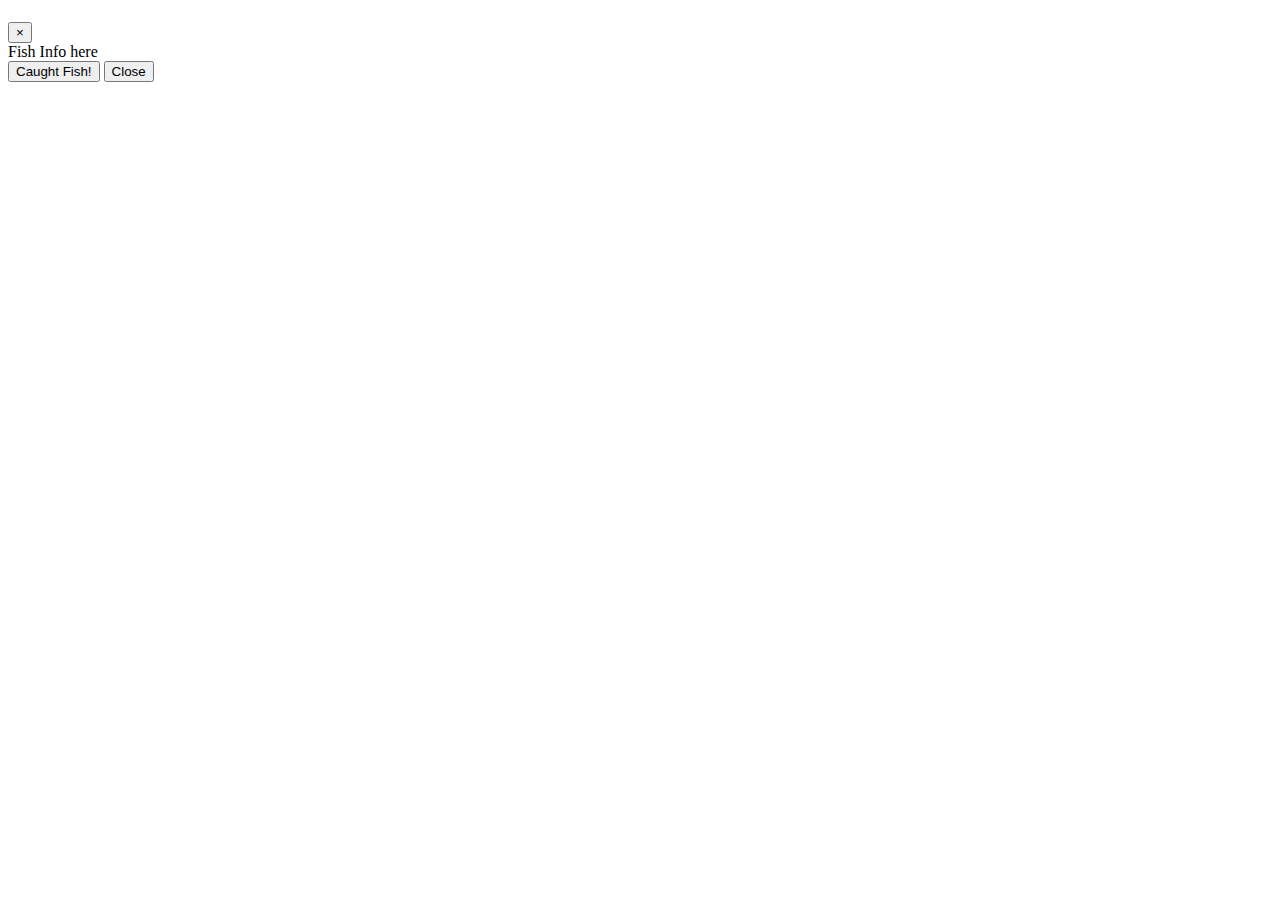
==== index.html @ c1d51671 "first commit" ====
<!DOCTYPE html>
<html lang="en">
<head>
    <meta charset="UTF-8">
    <meta name="viewport" content="width=device-width, initial-scale=1, shrink-to-fit=no">

    <link rel="stylesheet" href="https://cdn.jsdelivr.net/npm/bootstrap@4.5.3/dist/css/bootstrap.min.css" integrity="sha384-TX8t27EcRE3e/ihU7zmQxVncDAy5uIKz4rEkgIXeMed4M0jlfIDPvg6uqKI2xXr2" crossorigin="anonymous">
    <link rel="stylesheet" href="app.css"/>

    <title>Critterpedia</title>

</head>
<body>
    <header id="header">

    </header>
    <div class="fish-container">
        <div class="modal fade" id="exampleModal" tabindex="-1" aria-labelledby="exampleModalLabel" aria-hidden="true">
            <div class="modal-dialog">
                <div class="modal-content">
                    <div class="modal-header">
                    <h5 class="modal-title" id="exampleModalLabel"></h5>
                    <button type="button" class="close" data-dismiss="modal" aria-label="Close">
                        <span aria-hidden="true">&times;</span>
                    </button>
                    </div>
                    <div class="modal-body">
                    Fish Info here
                    </div>
                    <div class="modal-footer">
                    <button type="button" class="btn btn-primary">Caught Fish!</button>
                    <button type="button" class="btn btn-secondary" data-dismiss="modal">Close</button>
                    </div>
                </div>
                </div>
        </div>
            <div class="wrapper">
            </div>
    </div>
    <script src="https://code.jquery.com/jquery-3.5.1.slim.min.js" integrity="sha384-DfXdz2htPH0lsSSs5nCTpuj/zy4C+OGpamoFVy38MVBnE+IbbVYUew+OrCXaRkfj" crossorigin="anonymous"></script>
    <script src="https://cdn.jsdelivr.net/npm/bootstrap@4.5.3/dist/js/bootstrap.bundle.min.js" integrity="sha384-ho+j7jyWK8fNQe+A12Hb8AhRq26LrZ/JpcUGGOn+Y7RsweNrtN/tE3MoK7ZeZDyx" crossorigin="anonymous"></script>

    <script src="index.js"></script>
</body>
</html>
---- app.css ----
.fish-container {

}

.logo {

}

.wrapper {
    display: grid;
    grid-template-columns: repeat(16, 1fr);
    grid-gap: 2px;
}

.uncaughtFishImage {
    height: 64px;
    width: 64px;
    opacity: 0.15;
}

img.caughtFishImage {
    height: 64px;
    width: 64px;
    opacity: 1;
}
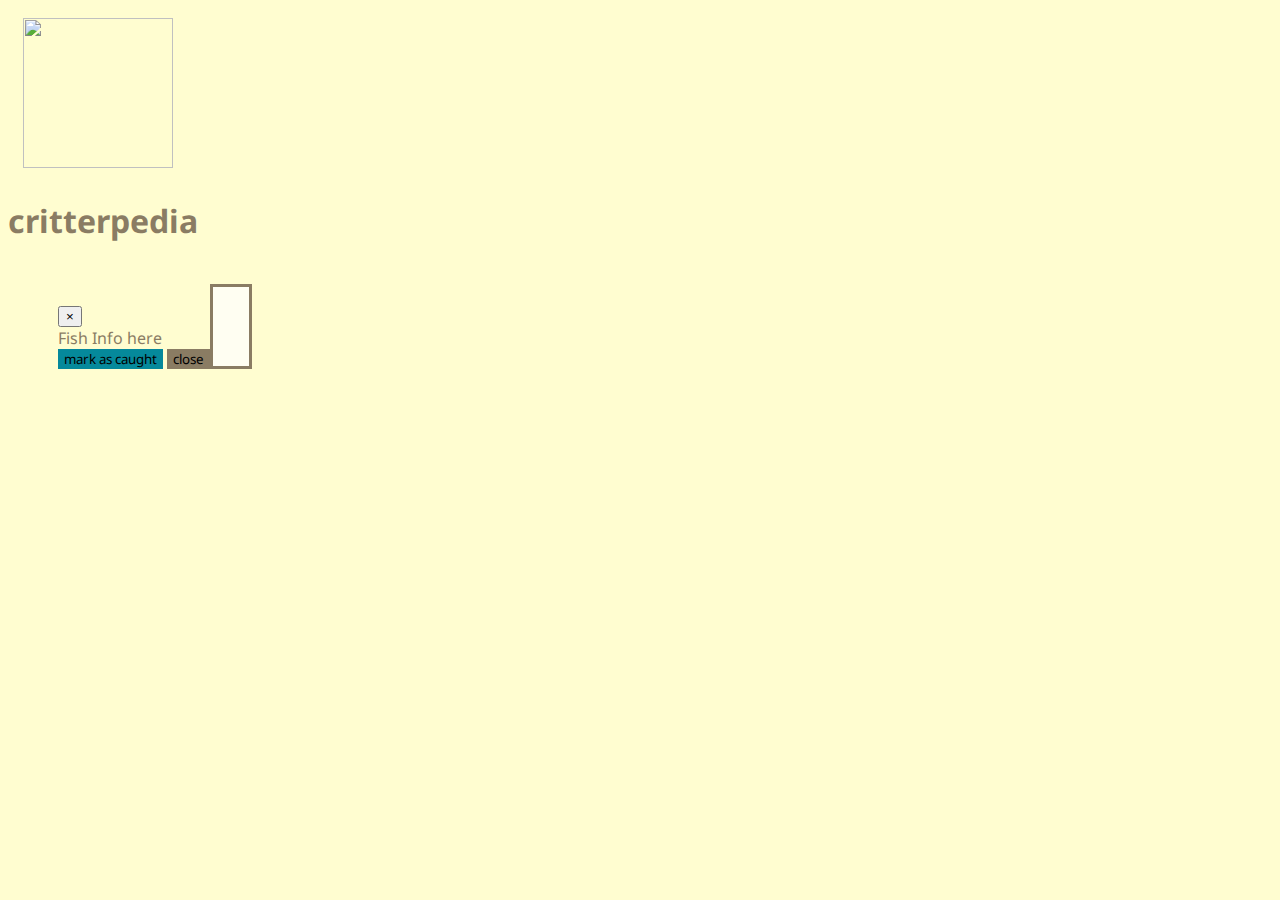
==== commit 0d155208: "fixed caught fish" ====
--- a/index.html
+++ b/index.html
@@ -10,36 +10,33 @@
     <title>Critterpedia</title>
 
 </head>
-<body>
-    <header id="header">
-
-    </header>
-    <div class="fish-container">
-        <div class="modal fade" id="exampleModal" tabindex="-1" aria-labelledby="exampleModalLabel" aria-hidden="true">
-            <div class="modal-dialog">
-                <div class="modal-content">
-                    <div class="modal-header">
-                    <h5 class="modal-title" id="exampleModalLabel"></h5>
-                    <button type="button" class="close" data-dismiss="modal" aria-label="Close">
-                        <span aria-hidden="true">&times;</span>
-                    </button>
-                    </div>
-                    <div class="modal-body">
-                    Fish Info here
-                    </div>
-                    <div class="modal-footer">
-                    <button type="button" class="btn btn-primary">Caught Fish!</button>
-                    <button type="button" class="btn btn-secondary" data-dismiss="modal">Close</button>
+    <body>
+        <header></header>
+        <div class="fish-container">
+            <div class="modal fade" id="exampleModal" tabindex="-1" aria-labelledby="exampleModalLabel" aria-hidden="true">
+                <div class="modal-dialog">
+                    <div class="modal-content">
+                        <div class="modal-header">
+                            <h5 class="modal-title" id="exampleModalLabel"></h5>
+                            <button type="button" class="close" data-dismiss="modal" aria-label="Close">
+                                <span aria-hidden="true">&times;</span>
+                            </button>
+                        </div>
+                        <div class="modal-body">
+                            Fish Info here
+                        </div>
+                        <div class="modal-footer">
+                            <button type="button" class="btn btn-primary">mark as caught</button>
+                            <button type="button" class="btn btn-secondary" data-dismiss="modal">close</button>
+                        </div>
                     </div>
                 </div>
-                </div>
+            </div>
+            <div class="wrapper"></div>
         </div>
-            <div class="wrapper">
-            </div>
-    </div>
-    <script src="https://code.jquery.com/jquery-3.5.1.slim.min.js" integrity="sha384-DfXdz2htPH0lsSSs5nCTpuj/zy4C+OGpamoFVy38MVBnE+IbbVYUew+OrCXaRkfj" crossorigin="anonymous"></script>
-    <script src="https://cdn.jsdelivr.net/npm/bootstrap@4.5.3/dist/js/bootstrap.bundle.min.js" integrity="sha384-ho+j7jyWK8fNQe+A12Hb8AhRq26LrZ/JpcUGGOn+Y7RsweNrtN/tE3MoK7ZeZDyx" crossorigin="anonymous"></script>
+        <script src="https://code.jquery.com/jquery-3.5.1.slim.min.js" integrity="sha384-DfXdz2htPH0lsSSs5nCTpuj/zy4C+OGpamoFVy38MVBnE+IbbVYUew+OrCXaRkfj" crossorigin="anonymous"></script>
+        <script src="https://cdn.jsdelivr.net/npm/bootstrap@4.5.3/dist/js/bootstrap.bundle.min.js" integrity="sha384-ho+j7jyWK8fNQe+A12Hb8AhRq26LrZ/JpcUGGOn+Y7RsweNrtN/tE3MoK7ZeZDyx" crossorigin="anonymous"></script>
 
-    <script src="index.js"></script>
-</body>
+        <script src="index.js"></script>
+    </body>
 </html>--- a/app.css
+++ b/app.css
@@ -1,25 +1,60 @@
+@import url('https://fonts.googleapis.com/css2?family=Noto+Sans&display=swap');
+
+body {
+    background-color: #fffdd0;
+}
+
 .fish-container {
-
+    display: flex;
+    padding: 20px 50px;
 }
 
 .logo {
-
+    height: 150px;
+    width: 150px;
+    padding: 10px 15px;
 }
 
 .wrapper {
+    background-color:#fffef2;
+    border-style: solid;
+    border-color:rgb(138, 124, 99) ;
     display: grid;
     grid-template-columns: repeat(16, 1fr);
     grid-gap: 2px;
+    padding: 3px 3px;
 }
 
 .uncaughtFishImage {
     height: 64px;
     width: 64px;
-    opacity: 0.15;
+    opacity: 0.23;
 }
 
 img.caughtFishImage {
     height: 64px;
     width: 64px;
     opacity: 1;
-}+}
+
+.btn.btn-primary {
+    background-color: #05899b;
+    border: none;
+    font-family: 'Noto Sans', sans-serif;
+}
+
+.btn.btn-secondary {
+    background-color:rgb(138, 124, 99);
+    border: none;
+    font-family: 'Noto Sans', sans-serif;
+}
+
+h1 {
+    font-family: 'Noto Sans', sans-serif;
+    color:rgb(138, 124, 99)
+}
+
+.modal-title, .modal-body {
+    font-family: 'Noto Sans', sans-serif;
+    color:rgb(138, 124, 99)
+}
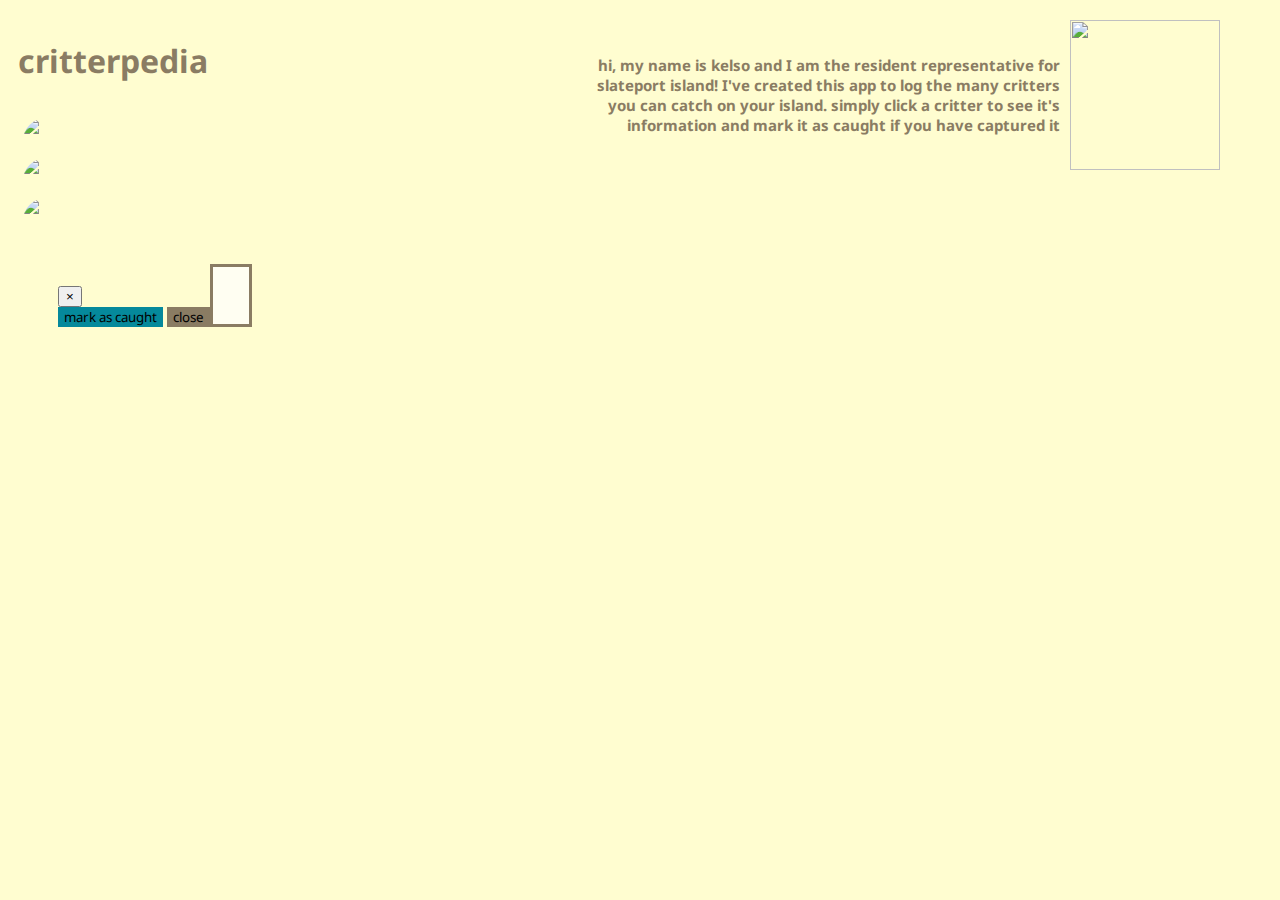
==== commit 226fc75d: "add nav bar" ====
--- a/index.html
+++ b/index.html
@@ -1,6 +1,7 @@
 <!DOCTYPE html>
-<html lang="en">
+<html lang="en" id="fish-html">
 <head>
+    <link rel="shortcut icon" type="image/x-icon" href="https://encrypted-tbn0.gstatic.com/images?q=tbn%3AANd9GcQ9uxTKOBTB0n3EvgJq2dXVyMvRWNNwEGXDZQ&usqp=CAU">
     <meta charset="UTF-8">
     <meta name="viewport" content="width=device-width, initial-scale=1, shrink-to-fit=no">
 
@@ -11,8 +12,26 @@
 
 </head>
     <body>
-        <header></header>
-        <div class="fish-container">
+        <header></header>        
+            <nav class="nav">
+                <a class="nav-link active" href="index.html">
+                    <div class="nav-image">
+                        <img src="https://dodo.ac/np/images/3/3c/Fish_NH_Icon.png" class="img-fluid">
+                    </div>
+                </a>
+                <a class="nav-link" href="bugs.html">
+                    <div class="nav-image">
+                        <img src="https://dodo.ac/np/images/8/8e/Bug_NH_Icon.png" class="img-fluid">
+                    </div>
+                </a>
+                <a class="nav-link" href="seaCreatures.html">
+                    <div class="nav-image">
+                        <img src="https://dodo.ac/np/images/f/ff/Sea_Creature_NH_Icon.png" class="img-fluid">
+                    </div>
+                </a>
+            </nav>
+
+            <div class="fish-container">
             <div class="modal fade" id="exampleModal" tabindex="-1" aria-labelledby="exampleModalLabel" aria-hidden="true">
                 <div class="modal-dialog">
                     <div class="modal-content">
@@ -23,7 +42,7 @@
                             </button>
                         </div>
                         <div class="modal-body">
-                            Fish Info here
+                            
                         </div>
                         <div class="modal-footer">
                             <button type="button" class="btn btn-primary">mark as caught</button>
--- a/app.css
+++ b/app.css
@@ -4,15 +4,44 @@
     background-color: #fffdd0;
 }
 
-.fish-container {
+.fish-container, .bugs-container {
     display: flex;
     padding: 20px 50px;
+}
+
+header {
+    display: flex;
+    align-items: flex-end;
 }
 
 .logo {
     height: 150px;
     width: 150px;
-    padding: 10px 15px;
+    padding: 10px;
+    position: absolute;
+    right: 50px;
+    top: 10px;
+}
+
+.nav-link {
+    background-color:#fffef2;
+}
+
+.nav-link.active {
+    background-color: #05899b;
+}
+
+.nav-image{
+    width: 46px;
+    height: 46px;
+    border-radius: 50%;
+    overflow: hidden;
+    margin-top: -6px;
+}
+
+.nav {
+    padding-left: 15px;
+    padding-top: 10px;
 }
 
 .wrapper {
@@ -25,13 +54,13 @@
     padding: 3px 3px;
 }
 
-.uncaughtFishImage {
+.uncaughtFishImage, .uncaughtBugImage {
     height: 64px;
     width: 64px;
     opacity: 0.23;
 }
 
-img.caughtFishImage {
+img.caughtBugImage, img.caughtFishImage {
     height: 64px;
     width: 64px;
     opacity: 1;
@@ -51,7 +80,25 @@
 
 h1 {
     font-family: 'Noto Sans', sans-serif;
-    color:rgb(138, 124, 99)
+    color:rgb(138, 124, 99);
+    padding: 10px;
+}
+
+h3 {
+    font-family: 'Noto Sans', sans-serif;
+    color:rgb(138, 124, 99);
+    padding: 10px;
+    font-size: 15px;
+    text-align: right;
+}
+
+.instructions {
+    width: 500px;
+    height: 100px;
+    position: absolute;
+    right: 200px;
+    top: 20px;
+    padding: 10px;
 }
 
 .modal-title, .modal-body {
